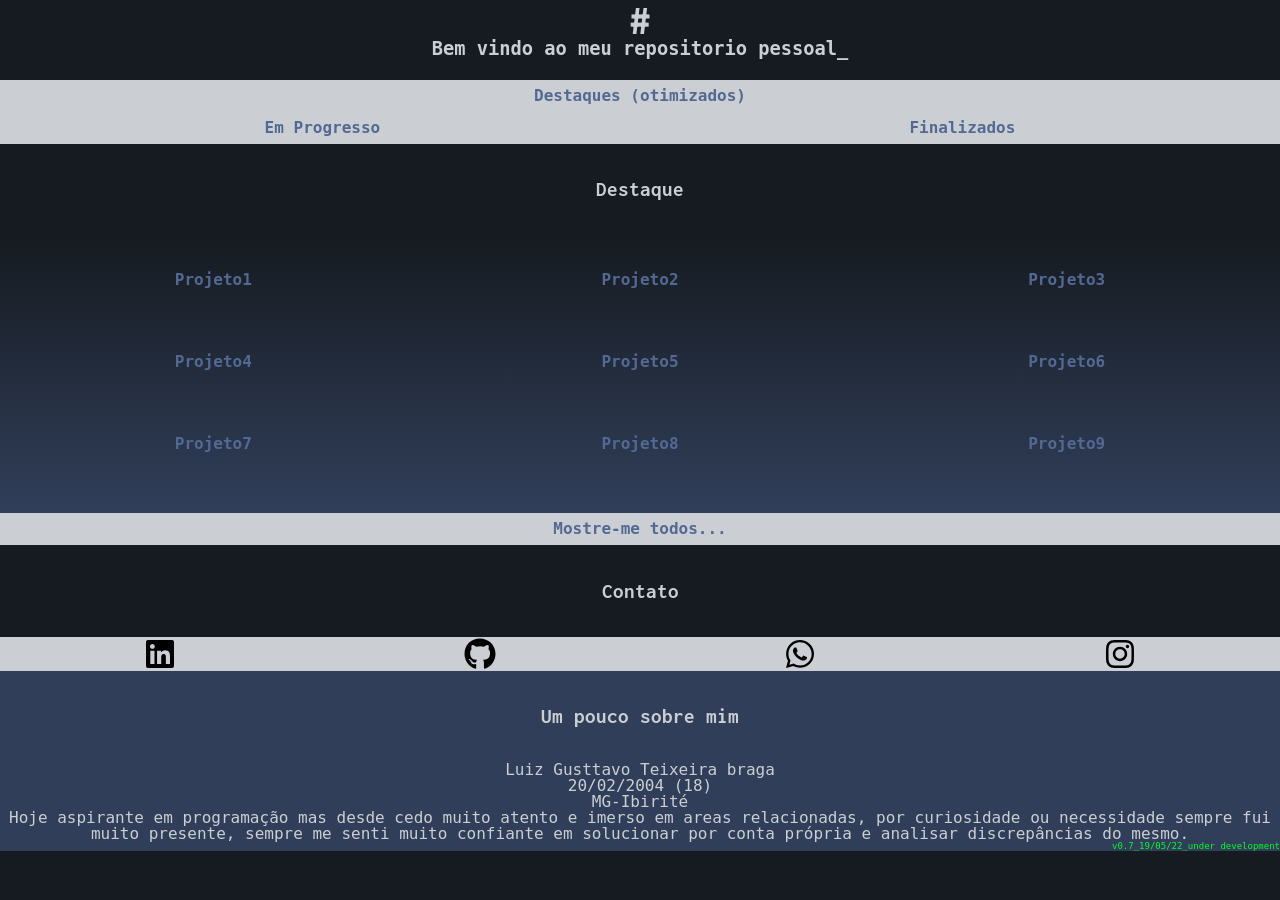
==== html/index.html @ 68d87b08 "Alteração de estilos e adição do grid" ====
<!DOCTYPE html>
<html lang="pt-br">
<head>
     <meta charset="UTF-8"> 
     <meta http-equiv="X-UA-Compatible" content="IE=edge">
     <meta name="viewport" content="width=device-width, initial-scale=1.0">
     <link rel="stylesheet" href="../css/reset.css">
     <link rel="preconnect" href="https://fonts.googleapis.com">
<link rel="preconnect" href="https://fonts.gstatic.com" crossorigin>
<link href="https://fonts.googleapis.com/css2?family=Inconsolata:wght@500&display=swap" rel="stylesheet">
<link href="https://fonts.googleapis.com/css2?family=Source+Code+Pro&display=swap" rel="stylesheet">
<link rel="stylesheet" href="../css/style.css">
     <link rel="shortcut icon" type="imagex/svg" href="../svg/Insert.svg">
     <title>Portfólio - Luiz_Insert</title>
</head>
<body>   

        <header>
                <nav id="navCab">
                    <h2 id="titulo1">#</h2>  
                         <h3 class="faixa1">Bem vindo ao meu repositorio pessoal_</h3>
                             <div id="divButton">
                                 <a class="botao botao_destaque" href="index.html">Destaques (otimizados)</a>
                                 <a class="botao botao_progresso" href="Progresso.html">Em Progresso</a>
                                 <a class="botao botao_finalizados" href="finalizados.html">Finalizados</a>
                             </div>
                </nav>
        </header>

<main>

    <h3 id="titulo2">Destaque</h3>

    <div id="divSpan">
        <table class="tableSpan">
                               
            <tr class="trSpan">
                <td class="tdSpan tdBotao1 tdSpanAnima">      <a class="tdSpan rede" href="http://github.com/Luiz-insert/" target="_blank">Projeto1</a></td>
                <td class="tdSpan tdBotao2 tdSpanAnima">      <a class="tdSpan rede" href="http://github.com/Luiz-insert/" target="_blank">Projeto2</a></td>
                <td class="tdSpan tdBotao3 tdSpanAnima">      <a class="tdSpan rede" href="http://github.com/Luiz-insert/" target="_blank">Projeto3</a></td>
            </tr>
            <tr class="trSpan">
                <td class="tdSpan tdBotao4 tdSpanAnima">      <a class="tdSpan rede" href="http://github.com/Luiz-insert/" target="_blank">Projeto4</a></td>
                <td class="tdSpan tdBotao5 tdSpanAnima">      <a class="tdSpan rede" href="http://github.com/Luiz-insert/" target="_blank">Projeto5</a></td>
                <td class="tdSpan tdBotao6 tdSpanAnima">      <a class="tdSpan rede" href="http://github.com/Luiz-insert/" target="_blank">Projeto6</a></td>
            </tr>
             <tr class="trSpan">
                <td class="tdSpan tdBotao7 tdSpanAnima">      <a class="tdSpan rede" href="http://github.com/Luiz-insert/" target="_blank">Projeto7</a></td>
                <td class="tdSpan tdBotao8 tdSpanAnima">      <a class="tdSpan rede" href="http://github.com/Luiz-insert/" target="_blank">Projeto8</a></td>
                <td class="tdSpan tdBotao9 tdSpanAnima">      <a class="tdSpan rede" href="http://github.com/Luiz-insert/" target="_blank">Projeto9</a></td>         
            </tr>
        
        </table>
        

    </div>
    

    <a class="botao botao_todos" href="todos.html" target="_blank" >Mostre-me todos...</a>

    
    <h3 id="titulo3">Contato</h3>
    <table class="tableIcon">
  
        <td id="linkedin" class="tdIcon"><a class="rede"  href="https://www.linkedin.com/in/luiz-gusttavo-b26588213/" target="_blank"><img class="icons" src="../svg/linkedin-brands.svg" alt="linkedin"></a></td> 
        <td id="github" class="tdIcon"><a class="rede"  href="https://github.com/Luiz-insert" target="_blank"><img class="icons" src="../svg/github-brands.svg" alt="github"></a></td>
        <td id="whatsapp" class="tdIcon"><a class="rede"  href="https://api.whatsapp.com/send?1=pt_BR&phone=5531999036769" target="_blank"><img class="icons" src="../svg/whatsapp-brands.svg" alt="whatsapp"></a></td>
        <td id="instagram" class="tdIcon"><a class="rede"  href="https://www.instagram.com/luiz_gusttav0o/" target="_blank"><img class="icons" src="../svg/instagram-brands.svg" alt="instagram"></a></td>
   

    </table>

</main>    
<footer>

<div id="divFooter">
<h3 id="titulo4"> Um pouco sobre mim</h3>
<p id="dados">Luiz Gusttavo Teixeira braga<br>20/02/2004 (18)<br>MG-Ibirité</p>
<p>Hoje aspirante em programação mas desde cedo muito atento e imerso em areas relacionadas, por curiosidade ou necessidade sempre fui muito presente, sempre me senti muito confiante em solucionar por conta própria e analisar discrepâncias do mesmo.</p>
<p id="version"></p>
</div>

</footer>

</body>
<script src="/main.js"></script>
</html>

<!--Codigo base 24/04/2022 18:46 sem bugs e funcional 
    (ainda sem condiçoes para release)-->
---- css/style.css ----
:root {
    /*Cores genericas*/
    --cinzaClaro: #CBCFD3;
    --azulEscuro: #161B21;
    --azulClaro:  #536994;
    --azulClaroTr: #33425fe8;
    /*Cores botoes*/
    --linkedinColor: #0a66c24d;
    --githubColor: #6b737c4d;
    --whatsappColor: #01e6734d;
    --instagramColor: #ef58654d;
    /*Cores Diversos*/
    --versionColor: #00ff2a;
    

}
head {
    /*Deixa a barra de rolagem de forma suave*/
    scroll-behavior: smooth;
    font-size: 0em;
}

body {
    background-color: var(--azulEscuro);
    color: var(--cinzaClaro);
    font-family: monospace;
    font-weight:lighter;
    font-size:large;
}

header {
    background-color: var(--azulEscuro); 
}


#divNav {
    display: grid;
    grid-template-columns: 50% 50%;
    height: 1em;
    margin-top: 0;
    margin-bottom: 0;
    position: sticky;
    top: 0;
}

#navCab {
    display: grid;
    grid-template-columns: 1fr;
    grid-template-rows: 1fr 1fr;

}

#divButton {    
    width: 100%;
    display: grid;
    justify-content: stretch;
    text-align: center;
    font-weight: 700;
}

#titulo1 {
    font-family: 'Source Code Pro', monospace;
    font-size:  2.5rem;
    font-weight: 800;
    margin-top: 0;
    margin-bottom: 0;
    color: var(--cinzaClaro);
    background-color:var(--azulEscuro);
    text-align: center;
}

main {
    display: grid;
}

#titulo2,
#titulo3,
#titulo4 {
    font-size: 1.3rem;
    text-align: center;
    font-family: 'Inconsolata', monospace;
    padding-top: 0.7em;
    padding-bottom: 0.7em;
}

.faixa1 {    
    margin-top: 0;
    margin-bottom: 0;
    text-align: center;
}

.botao, 
.botao:visited {
        display: flex;
        background-color:var(--cinzaClaro);
        text-align: center;
        font-weight: 700;
        justify-content: center;
        align-items: center;
        color: var(--azulClaro);
        text-decoration: none;
        transition: 0.3s;
        padding-top: 0.5em;
        padding-bottom: 0.5em;

}

.botao_destaque{
    display: grid;
    grid-column: 1/3;
    grid-row: 1/2;        
    width: auto;
}

.botao_progresso{
    display: grid;
    grid-column: 1/2;
    grid-row: 2/2;    
    width: auto;
}

.botao_finalizados{
    
    display: grid;
    grid-column: 2/2;
    grid-row: 2/2;
    width: auto;      
}

.botao_destaque:hover,
.botao_progresso:hover,
.botao_finalizados:hover,
.botao_todos:hover{
    color: var(--cinzaClaro);
    background-color: var(--azulEscuro);
    margin: 0rem 0rem 0rem 0rem;
}

#divSpan {
    padding-bottom: 2em;
    background: linear-gradient(var(--azulEscuro), var(--azulClaroTr));
}

.tableSpan {
    height: 100%;
    width: 100%;  
    font-weight: 700;
}

.tdSpan, .tdSpan:visited {
    vertical-align: inherit;
    text-align: center; 
    height: 5rem;
    color: var(--azulClaro);
    text-decoration: none;
    transition: 0.3s;    
}

.tdSpan :hover{
    background-color: var(--azulEscuro);
    color: var(--cinzaClaro);
}

.tdIcon {
    background-color: var(--cinzaClaro);
}

.tdSpanAnima,
.tdSpanAnima:visited {
    color: var(--azulClaro);
    text-decoration: none;
    transition: 0.3s;
}

.tdSpanAnima:hover{  
    color: var(--azulEscuro);
    background-color: #53699475;
}

/*Estilização individual dos botoes do contato*/
#linkedin :hover {
    display: grid;
    justify-content: center;
    background-color: var(--linkedinColor);
}

#github :hover {
    display: grid;
    justify-content: center;
    background-color: var(--githubColor);
}

#whatsapp :hover {
    display: grid;
    justify-content: center;
    background-color: var(--whatsappColor);
}

#instagram :hover {
    display: grid;
    justify-content: center;
    background-color: var(--instagramColor);
}

/*Estilização conjunta dos botoes do contato*/
.rede {
    display: grid;
    justify-content: center;
    transition: 0.5s;
    line-height: 5.5em;
}

.icons,
.icons :hover{

    width: 2em;
    height: 2em;
    transition: 99999s;
    background-color:inherit;
    
}

footer {
    display: grid;
    justify-content: center;
    background-color: var(--azulClaroTr);
    text-align: center;
}

/*Essa parte do codigo não é influenciada portanto segura*/
#dados {
    display: flex;
    justify-content: center;
    text-align: center;
    font-size: 1em;
    margin-top: 0;
    margin-bottom: 0;
}

#version {
    font-size: xx-small;
    color: var(--versionColor);
    display: flex;
    justify-content: end;
}




/*Estilização da barra de rolagem*/
::-webkit-scrollbar {
    width: 1vh;
}

::-webkit-scrollbar-track {
    background: var(--azulClaro);
    border-radius: 0em;
}

::-webkit-scrollbar-thumb {
    background:var(--cinzaClaro);
    border-radius: 0em;
}
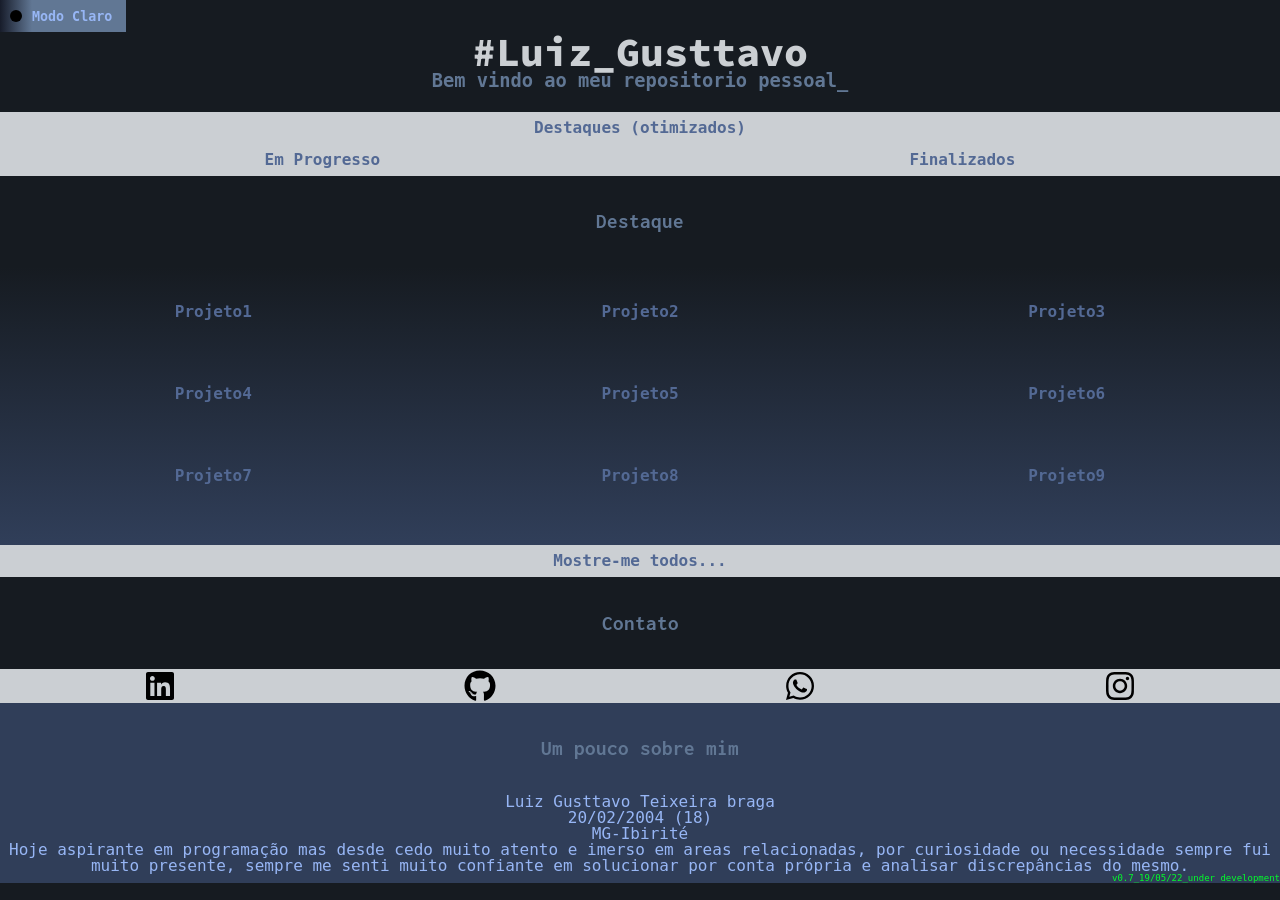
==== commit 4c40032f: "botão que reestiliza tudo" ====
--- a/html/index.html
+++ b/html/index.html
@@ -6,26 +6,34 @@
      <meta name="viewport" content="width=device-width, initial-scale=1.0">
      <link rel="stylesheet" href="../css/reset.css">
      <link rel="preconnect" href="https://fonts.googleapis.com">
-<link rel="preconnect" href="https://fonts.gstatic.com" crossorigin>
-<link href="https://fonts.googleapis.com/css2?family=Inconsolata:wght@500&display=swap" rel="stylesheet">
-<link href="https://fonts.googleapis.com/css2?family=Source+Code+Pro&display=swap" rel="stylesheet">
-<link rel="stylesheet" href="../css/style.css">
+     <link rel="preconnect" href="https://fonts.gstatic.com" crossorigin>
+     <link href="https://fonts.googleapis.com/css2?family=Inconsolata:wght@500&display=swap" rel="stylesheet">
+     <link href="https://fonts.googleapis.com/css2?family=Source+Code+Pro&display=swap" rel="stylesheet">
+     
+     <link id="estilo2" rel="stylesheet" href="../css/style2.css">
+     <link id="estilo" rel="stylesheet" href="../css/style.css">
+     
      <link rel="shortcut icon" type="imagex/svg" href="../svg/Insert.svg">
      <title>Portfólio - Luiz_Insert</title>
 </head>
 <body>   
 
-        <header>
-                <nav id="navCab">
-                    <h2 id="titulo1">#</h2>  
-                         <h3 class="faixa1">Bem vindo ao meu repositorio pessoal_</h3>
-                             <div id="divButton">
-                                 <a class="botao botao_destaque" href="index.html">Destaques (otimizados)</a>
-                                 <a class="botao botao_progresso" href="Progresso.html">Em Progresso</a>
-                                 <a class="botao botao_finalizados" href="finalizados.html">Finalizados</a>
-                             </div>
-                </nav>
-        </header>
+<header>
+    <div id="divAcess">
+    <input value="Modo Claro"  type="button" class="bttLightDark" id="bttl">
+    <label  id="labelBotao"for="bttl"><img src="/svg/luacheia.svg"></label>
+    </div>
+    
+        <nav id="navCab">
+            <h2 id="titulo1">#Luiz_Gusttavo</h2>  
+            <h3 class="faixa1">Bem vindo ao meu repositorio pessoal_</h3>
+                <div id="divButton">
+                    <a class="botao botao_destaque" href="index.html">Destaques (otimizados)</a>
+                    <a class="botao botao_progresso" href="Progresso.html">Em Progresso</a>
+                    <a class="botao botao_finalizados" href="finalizados.html">Finalizados</a>
+                </div>
+        </nav>
+</header>
 
 <main>
 
@@ -33,12 +41,14 @@
 
     <div id="divSpan">
         <table class="tableSpan">
-                               
+           
+
             <tr class="trSpan">
                 <td class="tdSpan tdBotao1 tdSpanAnima">      <a class="tdSpan rede" href="http://github.com/Luiz-insert/" target="_blank">Projeto1</a></td>
                 <td class="tdSpan tdBotao2 tdSpanAnima">      <a class="tdSpan rede" href="http://github.com/Luiz-insert/" target="_blank">Projeto2</a></td>
                 <td class="tdSpan tdBotao3 tdSpanAnima">      <a class="tdSpan rede" href="http://github.com/Luiz-insert/" target="_blank">Projeto3</a></td>
             </tr>
+            
             <tr class="trSpan">
                 <td class="tdSpan tdBotao4 tdSpanAnima">      <a class="tdSpan rede" href="http://github.com/Luiz-insert/" target="_blank">Projeto4</a></td>
                 <td class="tdSpan tdBotao5 tdSpanAnima">      <a class="tdSpan rede" href="http://github.com/Luiz-insert/" target="_blank">Projeto5</a></td>
@@ -49,17 +59,14 @@
                 <td class="tdSpan tdBotao8 tdSpanAnima">      <a class="tdSpan rede" href="http://github.com/Luiz-insert/" target="_blank">Projeto8</a></td>
                 <td class="tdSpan tdBotao9 tdSpanAnima">      <a class="tdSpan rede" href="http://github.com/Luiz-insert/" target="_blank">Projeto9</a></td>         
             </tr>
-        
+
         </table>
         
-
     </div>
-    
 
     <a class="botao botao_todos" href="todos.html" target="_blank" >Mostre-me todos...</a>
+    <h3 id="titulo3">Contato</h3>
 
-    
-    <h3 id="titulo3">Contato</h3>
     <table class="tableIcon">
   
         <td id="linkedin" class="tdIcon"><a class="rede"  href="https://www.linkedin.com/in/luiz-gusttavo-b26588213/" target="_blank"><img class="icons" src="../svg/linkedin-brands.svg" alt="linkedin"></a></td> 
@@ -76,7 +83,7 @@
 <div id="divFooter">
 <h3 id="titulo4"> Um pouco sobre mim</h3>
 <p id="dados">Luiz Gusttavo Teixeira braga<br>20/02/2004 (18)<br>MG-Ibirité</p>
-<p>Hoje aspirante em programação mas desde cedo muito atento e imerso em areas relacionadas, por curiosidade ou necessidade sempre fui muito presente, sempre me senti muito confiante em solucionar por conta própria e analisar discrepâncias do mesmo.</p>
+<p id="dados">Hoje aspirante em programação mas desde cedo muito atento e imerso em areas relacionadas, por curiosidade ou necessidade sempre fui muito presente, sempre me senti muito confiante em solucionar por conta própria e analisar discrepâncias do mesmo.</p>
 <p id="version"></p>
 </div>
 
--- a/css/style2.css
+++ b/css/style2.css
@@ -0,0 +1,321 @@
+:root {
+
+    /*DARKMODE*/
+    
+        /*Cores genericas DARKMODE*/
+        --cinzaClaroDm: #617794;
+        --azulEscuroDm: #161B21;
+        --azulClaroDm:  #97b6f5;
+        --azulClaroTrDm: #171d2be8;
+        /*Cores botoes DARKMODE*/
+        --linkedinColorDm: rgba(10, 102, 194, 0.5);
+        --githubColorDm: rgba(163, 177, 194, 0.5);
+        --whatsappColorDm: rgba(1, 230, 115, 0.5);
+        --instagramColorDm: rgba(239, 88, 101, 0.5);
+    
+    
+    
+        /*Cores Diversos*/
+        --versionColor: #00ff2a;
+        
+    
+    }
+    head {
+        /*Deixa a barra de rolagem de forma suave*/
+        scroll-behavior: smooth;
+        font-size: 0em;
+    }
+    
+    ::-webkit-scrollbar {
+        width: 1vh;
+    }
+    
+    ::-webkit-scrollbar-track {
+        background: var(--azulClaroDm);
+        border-radius: 0em;
+    }
+    
+    ::-webkit-scrollbar-thumb {
+        background:var(--cinzaClaroDm);
+        border-radius: 0em;
+    }
+    
+    body {
+        background-color: var(--azulEscuroDm);
+        color: var(--cinzaClaroDm);
+        font-family: monospace;
+        font-weight:lighter;
+        font-size:large;
+    }
+    header {
+        background-color: var(--azulEscuroDm); 
+    }
+    
+    #divNav {
+        display: grid;
+        grid-template-columns: 50% 50%;
+        height: 1em;
+        margin-top: 0;
+        margin-bottom: 0;
+        position: sticky;
+        top: 0;
+    }
+    
+    #navCab {
+        display: grid;
+        grid-template-columns: 1fr;
+        grid-template-rows: 1fr 1fr;
+    
+    }
+    
+    #divButton {    
+        width: 100%;
+        display: grid;
+        justify-content: stretch;
+        text-align: center;
+        font-weight: 700;
+    }
+    
+    #titulo1 {
+        font-family: 'Source Code Pro', monospace;
+        font-size:  2.5rem;
+        font-weight: 800;
+        margin-top: 0;
+        margin-bottom: 0;
+        color: var(--cinzaClaroDm);
+        background-color:var(--azulEscuroDm);
+        text-align: center;
+    }
+    
+    main {
+        display: grid;
+    }
+    
+    #titulo2,
+    #titulo3,
+    #titulo4 {
+        font-size: 1.3rem;
+        text-align: center;
+        font-family: 'Inconsolata', monospace;
+        padding-top: 0.7em;
+        padding-bottom: 0.7em;
+        color: var(--cinzaClaroDm);
+    }
+    
+    .faixa1 {    
+        margin-top: 0;
+        margin-bottom: 0;
+        text-align: center;
+        color: var(--cinzaClaroDm);
+    }
+    
+    .botao, 
+    .botao:visited {
+            display: flex;
+            background-color:var(--cinzaClaroDm);
+            text-align: center;
+            font-family: monospace;
+            font-weight: 700;
+            justify-content: center;
+            align-items: center;
+            color: var(--azulClaroDm);
+            text-decoration: none;
+            transition: 0.3s;
+            padding-top: 0.5em;
+            padding-bottom: 0.5em;
+    
+    }
+
+    #divAcess {
+        width: 1fr;
+        display: grid;
+        justify-content: start;
+        text-align: center;
+        font-weight: 700;
+        
+    }
+    
+    .botao_destaque{
+        display: grid;
+        grid-column: 1/3;
+        grid-row: 1/2;        
+        width: auto;
+    }
+    
+    .botao_progresso{
+        display: grid;
+        grid-column: 1/2;
+        grid-row: 2/2;    
+        width: auto;
+    }
+    
+    .botao_finalizados{
+        
+        display: grid;
+        grid-column: 2/2;
+        grid-row: 2/2;
+        width: auto;      
+    }
+    
+    .botao_destaque:hover,
+    .botao_progresso:hover,
+    .botao_finalizados:hover,
+    .botao_todos:hover{
+        color: var(--cinzaClaroDm);
+        background-color: var(--azulEscuroDm);
+        margin: 0rem 0rem 0rem 0rem;
+    }
+    
+    #divSpan {
+        padding-bottom: 2em;
+    }
+    
+    .tableSpan {
+        height: 100%;
+        width: 100%;  
+        font-weight: 700;
+    }
+    
+    .tdSpan, .tdSpan:visited {
+        vertical-align: inherit;
+        text-align: center; 
+        height: 5rem;
+        color: var(--azulClaroDm);
+        text-decoration: none;
+        transition: 0.3s;    
+    }
+    
+    .tdSpan :hover{
+        background-color: var(--azulEscuroDm);
+        color: var(--cinzaClaroDm);
+    }
+    
+    .tdIcon {
+        background-color: var(--cinzaClaroDm);
+    }
+    
+    .tdSpanAnima,
+    .tdSpanAnima:visited {
+        color: var(--azulClaroDm);
+        text-decoration: none;
+        transition: 0.3s;
+    }
+    
+    .tdSpanAnima:hover{  
+        color: var(--azulEscuroDm);
+        background-color: #53699475;
+    }
+    
+    #linkedin :hover {
+        display: grid;
+        justify-content: center;
+        background-color: var(--linkedinColorDm);
+    }
+    
+    #github :hover {
+        display: grid;
+        justify-content: center;
+        background-color: var(--githubColorDm);
+    }
+    
+    #whatsapp :hover {
+        display: grid;
+        justify-content: center;
+        background-color: var(--whatsappColorDm);
+    }
+    
+    #instagram :hover {
+        display: grid;
+        justify-content: center;
+        background-color: var(--instagramColorDm);
+    }
+    
+    .rede {
+        display: grid;
+        justify-content: center;
+        transition: 0.5s;
+        line-height: 5.5em;
+    }
+    
+    .icons,
+    .icons :hover{
+    
+        width: 2em;
+        height: 2em;
+        transition: 99999s;
+        background-color:inherit;
+        
+    }
+    
+    footer {
+        display: grid;
+        justify-content: center;
+        background-color: var(--azulClaroTrDm);
+        text-align: center;
+    }
+    
+    #dados {
+        display: flex;
+        justify-content: center;
+        text-align: center;
+        font-size: 1em;
+        margin-top: 0;
+        margin-bottom: 0;
+        color: var(--azulClaroDm);
+    }
+    
+    #version {
+        font-size: xx-small;
+        color: var(--versionColor);
+        display: flex;
+        justify-content: end;
+    }
+    
+.bttLightDark, 
+.bttLightDark:visited {
+        display: grid;
+        background-color:var(--cinzaClaroDm);
+        text-align: center;
+        font-weight: 700;
+        font-family: monospace;
+        justify-content: center;
+        align-items: center;
+        color: var(--azulClaroDm);
+        text-decoration: none;
+        transition: 0.3s;
+        padding-top: 0.5em;
+        padding-bottom: 0.5em;
+        grid-template-columns: 1fr 1fr;
+        grid-column: 2/2;   
+        grid-row: 1;   
+
+}
+
+
+
+#bttl {
+    margin: 0;
+    outline: none;
+    box-shadow: 0 0 0 0;
+    border: 0;
+    padding: 0;
+    width: fit-content;
+    height: 32px;
+    justify-content: center;
+    transition: 0ms;
+    padding-right: 1em;
+}
+
+#bttl:hover {
+    border-bottom: 30px;
+    border-color: #00ff2a;
+}
+
+#labelBotao {
+        background: linear-gradient(90deg, #171C2A, #617794);
+        width: fit-content;
+        display: grid;
+        justify-self: end;
+        height: fit-content;
+        
+}   
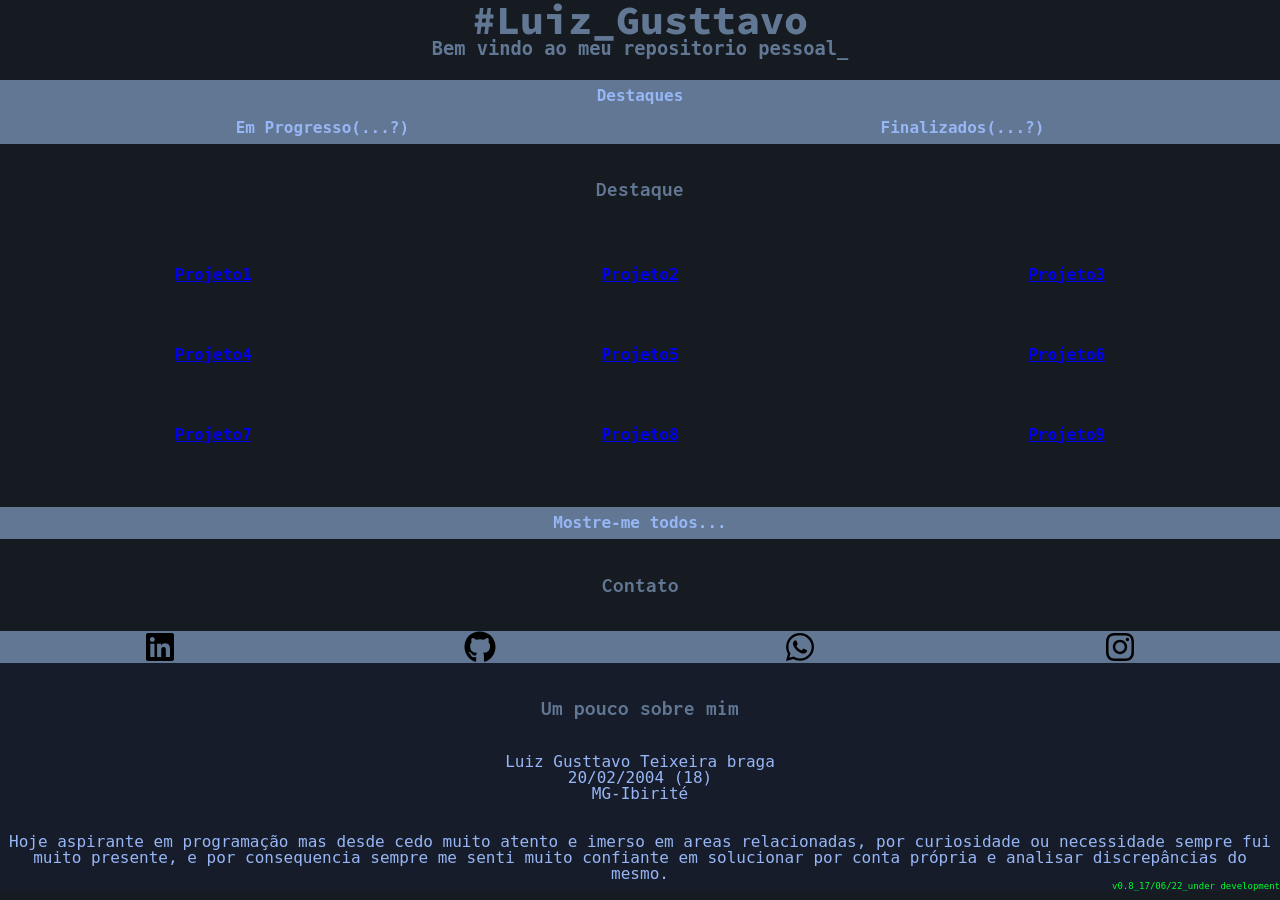
==== commit 4f43192c: "tentativa 01" ====
--- a/html/index.html
+++ b/html/index.html
@@ -10,8 +10,8 @@
      <link href="https://fonts.googleapis.com/css2?family=Inconsolata:wght@500&display=swap" rel="stylesheet">
      <link href="https://fonts.googleapis.com/css2?family=Source+Code+Pro&display=swap" rel="stylesheet">
      
-     <link id="estilo2" rel="stylesheet" href="../css/style2.css">
-     <link id="estilo" rel="stylesheet" href="../css/style.css">
+     <link id="estilo2" rel="stylesheet" href="/css/style2.css">
+     <link id="estilo" rel="stylesheet" href="css/style.css">
      
      <link rel="shortcut icon" type="imagex/svg" href="../svg/Insert.svg">
      <title>Portfólio - Luiz_Insert</title>
@@ -19,18 +19,15 @@
 <body>   
 
 <header>
-    <div id="divAcess">
-    <input value="Modo Claro"  type="button" class="bttLightDark" id="bttl">
-    <label  id="labelBotao"for="bttl"><img src="/svg/luacheia.svg"></label>
-    </div>
+
     
         <nav id="navCab">
             <h2 id="titulo1">#Luiz_Gusttavo</h2>  
             <h3 class="faixa1">Bem vindo ao meu repositorio pessoal_</h3>
                 <div id="divButton">
-                    <a class="botao botao_destaque" href="index.html">Destaques (otimizados)</a>
-                    <a class="botao botao_progresso" href="Progresso.html">Em Progresso</a>
-                    <a class="botao botao_finalizados" href="finalizados.html">Finalizados</a>
+                    <a class="botao botao_destaque" href="index.html">Destaques</a>
+                    <a class="botao botao_progresso" href="Progresso.html">Em Progresso(...?)</a>
+                    <a class="botao botao_finalizados" href="finalizados.html">Finalizados(...?)</a>
                 </div>
         </nav>
 </header>
@@ -43,21 +40,21 @@
         <table class="tableSpan">
            
 
-            <tr class="trSpan">
-                <td class="tdSpan tdBotao1 tdSpanAnima">      <a class="tdSpan rede" href="http://github.com/Luiz-insert/" target="_blank">Projeto1</a></td>
-                <td class="tdSpan tdBotao2 tdSpanAnima">      <a class="tdSpan rede" href="http://github.com/Luiz-insert/" target="_blank">Projeto2</a></td>
-                <td class="tdSpan tdBotao3 tdSpanAnima">      <a class="tdSpan rede" href="http://github.com/Luiz-insert/" target="_blank">Projeto3</a></td>
+            <tr class="trSpan1">
+                <td class="tdSpan">      <a class="a-link-projeto" href="http://github.com/Luiz-insert/" target="_blank">Projeto1</a></td>
+                <td class="tdSpan">      <a class="a-link-projeto" href="http://github.com/Luiz-insert/" target="_blank">Projeto2</a></td>
+                <td class="tdSpan">      <a class="a-link-projeto" href="http://github.com/Luiz-insert/" target="_blank">Projeto3</a></td>
             </tr>
             
-            <tr class="trSpan">
-                <td class="tdSpan tdBotao4 tdSpanAnima">      <a class="tdSpan rede" href="http://github.com/Luiz-insert/" target="_blank">Projeto4</a></td>
-                <td class="tdSpan tdBotao5 tdSpanAnima">      <a class="tdSpan rede" href="http://github.com/Luiz-insert/" target="_blank">Projeto5</a></td>
-                <td class="tdSpan tdBotao6 tdSpanAnima">      <a class="tdSpan rede" href="http://github.com/Luiz-insert/" target="_blank">Projeto6</a></td>
+            <tr class="trSpan2">
+                <td class="tdSpan">      <a class="a-link-projeto" href="http://github.com/Luiz-insert/" target="_blank">Projeto4</a></td>
+                <td class="tdSpan">      <a class="a-link-projeto" href="http://github.com/Luiz-insert/" target="_blank">Projeto5</a></td>
+                <td class="tdSpan">      <a class="a-link-projeto" href="http://github.com/Luiz-insert/" target="_blank">Projeto6</a></td>
             </tr>
-             <tr class="trSpan">
-                <td class="tdSpan tdBotao7 tdSpanAnima">      <a class="tdSpan rede" href="http://github.com/Luiz-insert/" target="_blank">Projeto7</a></td>
-                <td class="tdSpan tdBotao8 tdSpanAnima">      <a class="tdSpan rede" href="http://github.com/Luiz-insert/" target="_blank">Projeto8</a></td>
-                <td class="tdSpan tdBotao9 tdSpanAnima">      <a class="tdSpan rede" href="http://github.com/Luiz-insert/" target="_blank">Projeto9</a></td>         
+             <tr class="trSpan3">
+                <td class="tdSpan">      <a class="a-link-projeto" href="http://github.com/Luiz-insert/" target="_blank">Projeto7</a></td>
+                <td class="tdSpan">      <a class="a-link-projeto" href="http://github.com/Luiz-insert/" target="_blank">Projeto8</a></td>
+                <td class="tdSpan">      <a class="a-link-projeto" href="http://github.com/Luiz-insert/" target="_blank">Projeto9</a></td>         
             </tr>
 
         </table>
@@ -83,7 +80,8 @@
 <div id="divFooter">
 <h3 id="titulo4"> Um pouco sobre mim</h3>
 <p id="dados">Luiz Gusttavo Teixeira braga<br>20/02/2004 (18)<br>MG-Ibirité</p>
-<p id="dados">Hoje aspirante em programação mas desde cedo muito atento e imerso em areas relacionadas, por curiosidade ou necessidade sempre fui muito presente, sempre me senti muito confiante em solucionar por conta própria e analisar discrepâncias do mesmo.</p>
+<br><br>
+<p id="dados">Hoje aspirante em programação mas desde cedo muito atento e imerso em areas relacionadas, por curiosidade ou necessidade sempre fui muito presente, e por consequencia sempre me senti muito confiante em solucionar por conta própria e analisar discrepâncias do mesmo.</p>
 <p id="version"></p>
 </div>
 
